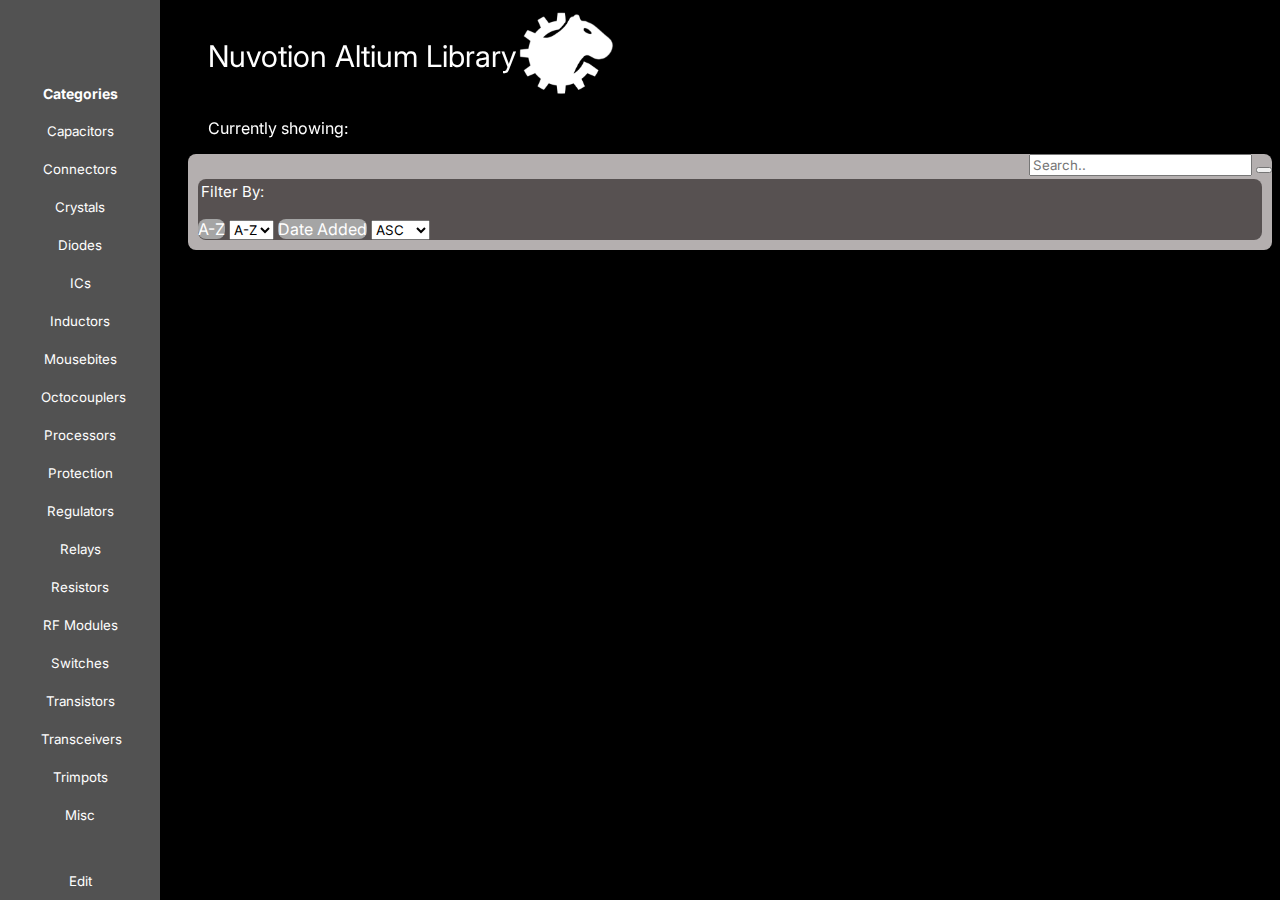
==== main.html @ 87b3d4f2 "Initial commit" ====
<!DOCTYPE HTML>
<html>
<head>

    <!-- Title: Nuvotion Altium Library -->
    <title>Nuvotion Altium Library</title>

    <!-- Stylesheet-->
    <link href="style.css" rel="stylesheet" type="text/css">
    <link rel="preconnect" href="https://fonts.googleapis.com">
    <link rel="preconnect" href="https://fonts.gstatic.com" crossorigin>
    <link href="https://fonts.googleapis.com/css2?family=Inter:wght@300&display=swap" rel="stylesheet">

</head>
<body>
        <!-- Side Nav with Categories -->
        <div class="sidenav">
            <p>Categories</p>
            <!-- Make buttons for each category-->
            <button class="dropdown-btn">Capacitors</button>
            <button class="dropdown-btn">Connectors</button>
            <button class="dropdown-btn">Crystals</button>
            <button class="dropdown-btn">Diodes</button>
            <button class="dropdown-btn">ICs</button>
            <button class="dropdown-btn">Inductors</button>
            <button class="dropdown-btn">Mousebites</button>
            <button class="dropdown-btn">Octocouplers</button>
            <button class="dropdown-btn">Processors</button>
            <button class="dropdown-btn">Protection</button>
            <button class="dropdown-btn">Regulators</button>
            <button class="dropdown-btn">Relays</button>
            <button class="dropdown-btn">Resistors</button>
            <button class="dropdown-btn">RF Modules</button>
            <button class="dropdown-btn">Switches</button>
            <button class="dropdown-btn">Transistors</button>
            <button class="dropdown-btn">Transceivers</button>
            <button class="dropdown-btn">Trimpots</button>
            <button class="dropdown-btn">Misc</button>
            <!-- Add category -->
            <button class="editbtn">Edit</button>
        </div>
    
        <!-- Main Screen shows results -->
        <div class="main">
            <!-- Logo -->
            <img src="logo.png" alt="Nuvotion Logo" width="99" height="90">
            <p class="title">Nuvotion Altium Library</p>
            <p>Currently showing:</p>
        </div>

        <!-- Search Bar -->
        <div class="search">
            <form>
            <input type="text" placeholder="Search..">
            <button type="submit"><i class="fa fa-search"></i></button>
            </form>
        </div>

        <div class="results">
            <!-- Filters -->
            <!-- https://blog.hubspot.com/website/html-dropdown -->
            <div class="filters">
                <p>Filter By:</p>
                <!-- Alphabetical ASC/DESC -->
                <label for="A-Z">A-Z</label>
                <select name="Options" id="Options">
                    <option value="A-Z">A-Z</option>
                    <option value="Z-A">Z-A</option>
                </select>
                <!-- Date Added ASC/DESC -->
                <label for="Date-Added">Date Added</label>
                <select name="Options" id="Options">
                    <option value="ASC">ASC</option>
                    <option value="DESC">DESC</option>
                </select>
            </div>
        </div>

        <!-- Edit Component -->

        <!-- Edit fields -->
        <!-- Move it to a different category -->
        <!-- Delete the part-->

        <!-- Add Component -->

        <!-- Remove Component -->
</body>
</html>
---- style.css ----
*{
    box-sizing: border-box;
    font-family: 'Inter', sans-serif;
}

body {
    background-color: black;
}

.main {
    color: white;
    position: relative;
    left: 200px;
}

.main .title {
    font-size: 30px;
    float: left;
}

.search {
    float: right;
    border-radius: 8px;
    border: none;
}

.results {
    background-color:#B4AFAF;
    color: black;
    border-radius: 8px;
    margin-left: 180px;
    padding: 10px;
}

.filters {
    background-color: #575151;
    color: white;
    border-radius: 8px;
}

.filters p {
    padding: 3px;
    font-size: 15px;
}

.filters label {
    background-color: #A5A5A5;
    border-radius: 8px;
    border: none;
}

.sidenav {
    color: white;
    position: fixed;
    top: 0;
    left: 0;
    width: 160px;
    height: 100%;
    background-color: #525252;
    text-align: center;
    display: block;
    font-size: 14px;
    padding: 35px;
}

.sidenav p {
    font-weight: bold;
    margin-top: 50px;
    margin-bottom: 10px;
}

.sidenav button {
    background-color: #525252;
    border: none;
    color: white;
    margin-top: 10px;
    margin-bottom: 10px;
}

.sidenav button:hover {
    background-color: #525252;
    color: #ad0707;
}

.sidenav .editbtn {
    position: fixed;
    bottom: 0;
    left: 0;
    width: 160px;
    text-align: center;
}
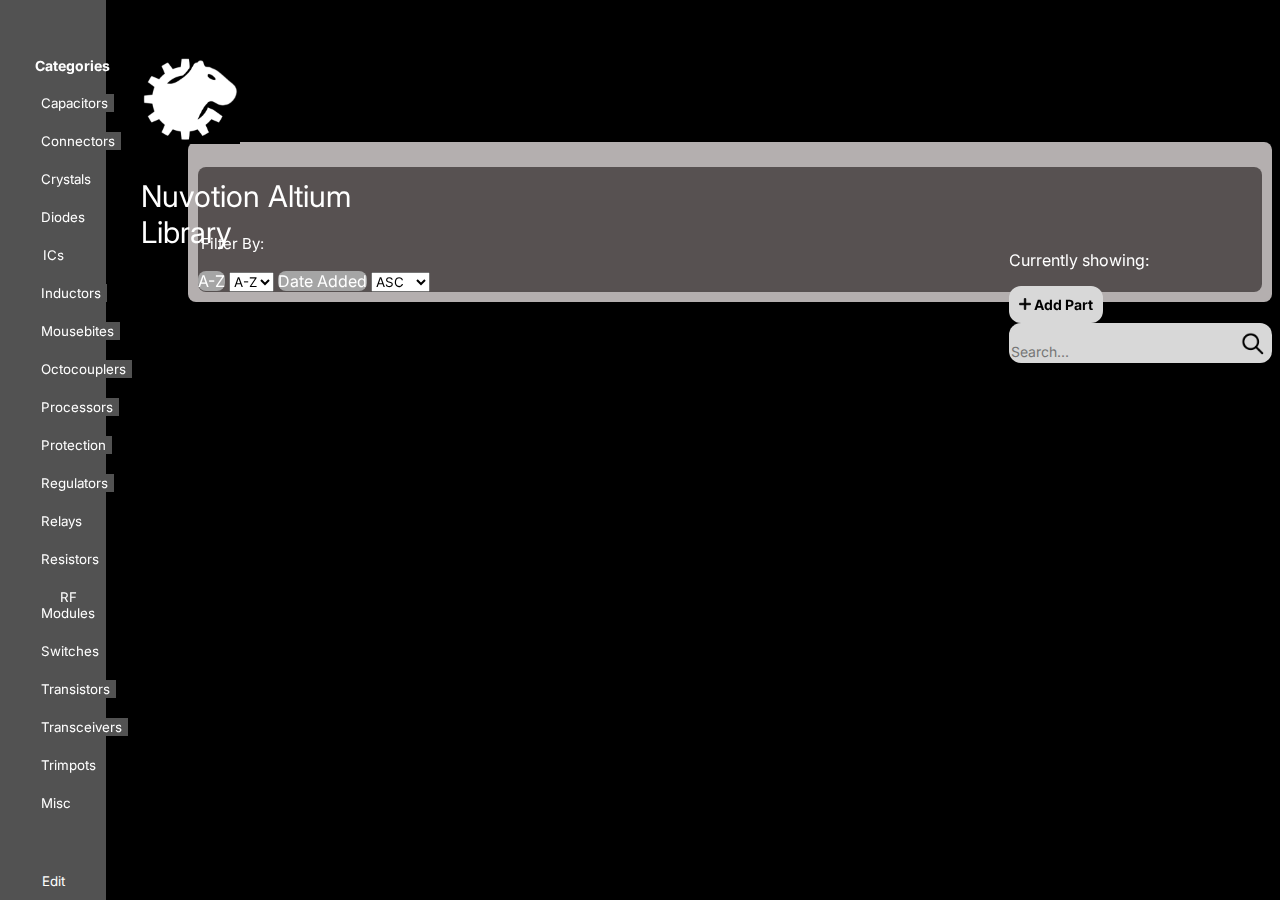
==== commit 6658314e: "Adding more buttons to UI" ====
--- a/main.html
+++ b/main.html
@@ -45,15 +45,26 @@
             <!-- Logo -->
             <img src="logo.png" alt="Nuvotion Logo" width="99" height="90">
             <p class="title">Nuvotion Altium Library</p>
-            <p>Currently showing:</p>
         </div>
 
         <!-- Search Bar -->
-        <div class="search">
-            <form>
-            <input type="text" placeholder="Search..">
-            <button type="submit"><i class="fa fa-search"></i></button>
+        <div class="wrapper">
+            <p>Currently showing:</p>
+            <div>
+                <button class="add">
+                    <!-- Add Part Button -->
+                    <img src="add.png">
+                    Add Part
+                </button>
+            </div>
+            <div class="search">
+            <form onsubmit="event.preventDefault();" role="search">
+            <input type="search" placeholder="Search..." autofocus required />
+            <button type="submit">
+                <img src="search.png">
+            </button>
             </form>
+            </div>
         </div>
 
         <div class="results">
--- a/style.css
+++ b/style.css
@@ -6,26 +6,87 @@
 
 body {
     background-color: black;
+    max-width: 100%;
+    overflow-x: hidden;
+    overflow-y: auto;
 }
 
 .main {
     color: white;
-    position: relative;
-    left: 200px;
+    position: sticky;
+    top: 6%;
+    left: 11%;
+    width: 80%;
+    margin-bottom: 40px;
+}
+
+.main .img {
+    display: block;
+    float: left;
 }
 
 .main .title {
     font-size: 30px;
-    float: left;
+    display: block;
+    float: right;
+    margin-right: 70%;
+}
+
+.wrapper {
+    float: right;
+}
+
+.wrapper p {
+    color: white;
+    left: 70%;
+}
+
+.add {
+    background: #d8d8d8;
+    border-radius: 12px;
+    border: none;
+    font-size: 14px;
+    font-weight: bold;
+    padding: 10px;
+}
+
+.add img {
+    height: 12px;
 }
 
 .search {
     float: right;
-    border-radius: 8px;
+    outline: 0;
+    display: flex;
+    min-width: 100px;
+    height: 40px;
+    border-radius: 12px;
+    background-color: #d8d8d8;
+}
+
+.search input {
+    background: transparent;
     border: none;
+    outline: none;
+    height: 20px;
+    font-family: 'Inter', sans-serif;
+    color: black;
+    font-size: 14px;
+}
+
+.search button {
+    background: transparent;
+    border: none;
+    outline: none;
+}
+
+.search button img {
+    height: 25px;
+    margin-top: 8px;
 }
 
 .results {
+    margin-top: 3.2%;
     background-color:#B4AFAF;
     color: black;
     border-radius: 8px;
@@ -55,7 +116,7 @@
     position: fixed;
     top: 0;
     left: 0;
-    width: 160px;
+    width: 8.3%;
     height: 100%;
     background-color: #525252;
     text-align: center;
@@ -66,7 +127,7 @@
 
 .sidenav p {
     font-weight: bold;
-    margin-top: 50px;
+    margin-top: 60%;
     margin-bottom: 10px;
 }
 
@@ -87,6 +148,6 @@
     position: fixed;
     bottom: 0;
     left: 0;
-    width: 160px;
+    width: 8.3%;
     text-align: center;
 }